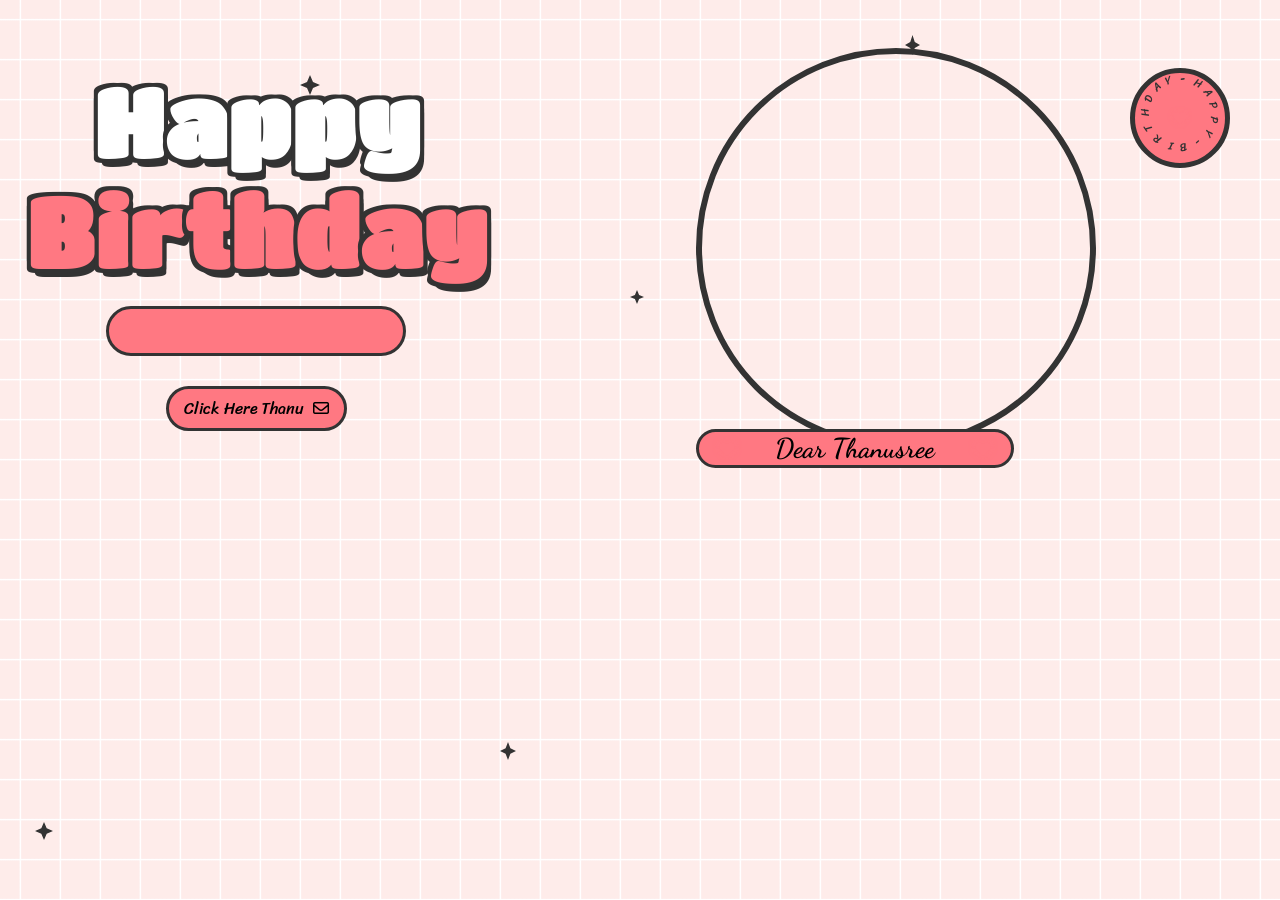
==== index.html @ cd105cba "Thanu birthday.html" ====
<!DOCTYPE html>
<html lang="en">

<head>
    <meta charset="UTF-8">
    <meta name="viewport" content="width=device-width, initial-scale=1.0">
    <meta name="title" content="Happy Birthday Website 2.0 | Aoudumber Bade">
    <meta name="github" content="https://github.com/Aoudumber-Bade">
    <title>Thanu Birthday</title>
    <link rel="stylesheet" href="style.css">
    <link rel="stylesheet" href="https://cdnjs.cloudflare.com/ajax/libs/font-awesome/6.5.1/css/all.min.css"
        integrity="sha512-DTOQO9RWCH3ppGqcWaEA1BIZOC6xxalwEsw9c2QQeAIftl+Vegovlnee1c9QX4TctnWMn13TZye+giMm8e2LwA=="
        crossorigin="anonymous" referrerpolicy="no-referrer" />
    <link
        href="https://fonts.googleapis.com/css2?family=Dancing+Script:wght@500;700&family=Poppins:wght@400;600&display=swap"
        rel="stylesheet">
    <script src="https://code.jquery.com/jquery-3.7.1.min.js"
        integrity="sha256-/JqT3SQfawRcv/BIHPThkBvs0OEvtFFmqPF/lYI/Cxo=" crossorigin="anonymous"></script>
</head>

<body>
    <div id="wrapper">
        <div class="flag__birthday">
            <img src="./images/1.png" alt="" width="350" class="flag__left">
            <img src="./images/1.png" alt="" width="350" class="flag__right">
        </div>
        <div class="content">
            <div class="left">
                <div class="title">
                    <h1 class="happy">
                        <span style="--t: 4s;">H</span>
                        <span style="--t: 4.2s;">a</span>
                        <span style="--t: 4.4s;">p</span>
                        <span style="--t: 4.6s;">p</span>
                        <span style="--t: 4.8s;">y</span>
                    </h1>
                    <h1 class="birthday">
                        <span style="--t: 5s;">B</span>
                        <span style="--t: 5.2s;">i</span>
                        <span style="--t: 5.4s;">r</span>
                        <span style="--t: 5.6s;">t</span>
                        <span style="--t: 5.8s;">h</span>
                        <span style="--t: 6s;">d</span>
                        <span style="--t: 6.2s;">a</span>
                        <span style="--t: 6.4s;">y</span>
                    </h1>
                    <div class="hat">
                        <img src="./images/hat.png" alt="" width="130">
                    </div>
                </div>
                <div class="date__of__birth">
                    <span></span>
                </div>
                <div class="btn">
                    <button id="btn__letter">
                        <div class="mail">
                            Click Here Thanu
                            <i class="fa-regular fa-envelope"></i>
                        </div>
                    </button>

                </div>
            </div>
            <div class="right">
                <div class="box__account">
                    <div class="image">
                        <img src="./images/unnamed.png" alt="">
                    </div>
                    <div class="name">
                        <i class="fa-solid fa-heart"></i>
                        <span>Dear Thanusree</span>
                        <i class="fa-solid fa-heart"></i>
                    </div>
                    <div class="balloon_one">
                        <img width="100px" src="./images/balloon1.png" alt="">
                    </div>
                    <div class="balloon_two">
                        <img width="100px" src="./images/balloon2.png" alt="">
                    </div>
                </div>
                <div class="cricle">
                    <div class="text__cricle">
                        <span style="--i: 1;">h</span>
                        <span style="--i: 2;">a</span>
                        <span style="--i: 3;">p</span>
                        <span style="--i: 4;">p</span>
                        <span style="--i: 5;">y</span>
                        <span style="--i: 6;">-</span>
                        <span style="--i: 7;">b</span>
                        <span style="--i: 8;">i</span>
                        <span style="--i: 9;">r</span>
                        <span style="--i: 10;">t</span>
                        <span style="--i: 11;">h</span>
                        <span style="--i: 12;">d</span>
                        <span style="--i: 13;">a</span>
                        <span style="--i: 14;">y</span>
                        <span style="--i: 15;">-</span>
                    </div>
                    <i class="fa-solid fa-heart"></i>
                </div>
            </div>
        </div>
        <div class="decorate_star star1" style="--t: 15s;"></div>
        <div class="decorate_star star2" style="--t: 15.2s;"></div>
        <div class="decorate_star star3" style="--t: 15.4s;"></div>
        <div class="decorate_star star4" style="--t: 15.6s;"></div>
        <div class="decorate_star star5" style="--t: 15.8s;"></div>
        <div class="decorate_flower--one" style="--t: 15s;">
            <img width="20" src="./images/decorate_flower.png" alt="">
        </div>
        <div class="decorate_flower--two" style="--t: 15.3s;">
            <img width="20" src="./images/decorate_flower.png" alt="">
        </div>
        <div class="decorate_flower--three" style="--t: 15.6s;">
            <img width="20" src="./images/decorate_flower.png" alt="">
        </div>
        <div class="decorate_bottom">
            <img src="./images/decorate.png" alt="" width="100">
        </div>
        <div class="smiley__icon">
            <img src="./images/smiley_icon.png" alt="" width="100">
        </div>


        <div class="boxMail">
            <i class="fa-solid fa-xmark"></i>
            <div class="boxMail-container">
                <div class="card1">
                    <div class="userImg">
                        <img src="images/unnamed.png" alt="">
                    </div>
                    <h4 class="username">To: Yellamma 💖<span class="underline"></span></h4>

                    <h3>Happy Birthday</h3>
                    <div class="imageCute">
                        <img src="cute1.png" alt="">
                    </div>
                </div>
                <div class="card2">
                    <div class="card2-content">
                        <h3>To You!</h3>
                        <h2>Happy birthday 🥳🎂🥳 Yellamma the day you come into my life I was not really much attached to
                            you but day by day you became close to my heart . most importent person in my life. I
                            wish I could remove some of the pain from your life which you are bearing alone. But you're
                            always welcome 🤗 you can talk anytime you want to talk specially those which you can't say
                            to others. And this year your all dreams come true . i miss you a lot. 
                             I am wishing you happy birthday. 🎈🎂🎈  Thanu. Don't be Sad ok be happy 😌
                    
                        </h2>

                        <div class="imageCute2">
                            <img src="cute2.png" alt="">
                        </div>
                    </div>
                </div>
            </div>
        </div>
    </div>

</body>
<script>
    let datetxt = "27 May";
    let datatxtletter = "My love. You are a very special girl. I always silently thank you for coming into my life. Today, I wish you all the best, lots of health, and lots of joy. I always hope we will celebrate many more birthdays like this together. Happy birthday to you.💕";
    let titleLetter = "To you";
    let charArrDate = datetxt.split('');
    let charArrDateLetter = datatxtletter.split('');
    let charArrTitle = titleLetter.split('');
    let currentIndex = 0;
    let currentIndexLetter = 0;
    let currentIndexTitle = 0;
    let date__of__birth = document.querySelector(".date__of__birth span");
    let text__letter = document.querySelector(".text__letter p");
    setTimeout(function () {
        timeDatetxt = setInterval(function () {
            if (currentIndex < charArrDate.length) {
                date__of__birth.textContent += charArrDate[currentIndex];
                currentIndex++;
            }
            else {
                let i = document.createElement("i");
                i.className = "fa-solid fa-star"
                document.querySelector(".date__of__birth").prepend(i)
                document.querySelector(".date__of__birth").appendChild(i.cloneNode(true))
                clearInterval(timeDatetxt)
            }
        }, 100)
    }, 12000)

    var intervalContent;
    var intervalTitle;
    $("#btn__letter").on("click", function () {
        $(".box__letter").slideDown()
        setTimeout(function () {
            $(".letter__border").slideDown();
        }, 1000)
        setTimeout(function () {
            intervalTitle = setInterval(function () {
                if (currentIndexTitle < charArrTitle.length) {
                    document.querySelector(".title__letter").textContent += charArrTitle[currentIndexTitle];
                    let i = document.createElement("i");
                    i.className = "fa-solid fa-heart"
                    document.querySelector(".title__letter").appendChild(i)
                    currentIndexTitle++;
                }
                else {
                    clearInterval(intervalTitle)
                }
            }, 100)
        }, 2000)
        setTimeout(function () {
            document.querySelector("#heart__letter").classList.add("animationOp");
            document.querySelector(".love__img").classList.add("animationOp");
            document.querySelector("#mewmew").classList.add("animationOp");
        }, 2800)
        setTimeout(function () {
            document.querySelectorAll(".heart").forEach((item) => {
                item.classList.add("animation")
            })
        }, 3500)
        setTimeout(function () {
            intervalContent = setInterval(function () {
                if (currentIndexLetter < charArrDateLetter.length) {
                    text__letter.textContent += charArrDateLetter[currentIndexLetter];
                    currentIndexLetter++;
                }
                else {
                    clearInterval(intervalContent)
                }
            }, 50)
        }, 6000)
    })
    $(".close").on("click", function () {
        clearInterval(intervalContent)
        document.querySelector(".title__letter").textContent = "";
        text__letter.textContent = "";
        currentIndexLetter = 0
        currentIndexTitle = 0
        document.querySelector("#heart__letter").classList.remove("animationOp");
        document.querySelector(".love__img").classList.remove("animationOp");
        document.querySelector("#mewmew").classList.remove("animationOp");
        document.querySelectorAll(".heart").forEach((item) => {
            item.classList.remove("animation")
        })
        $(".box__letter").slideUp();
        $(".letter__border").slideUp();
    })



    let mailBox = document.querySelector('.mail')
    let boxmail = document.querySelector('.boxMail')
    var close = document.querySelector('.fa-xmark')
    mailBox.onclick = function () {
        mailBox.classList.toggle('active')
        boxmail.classList.add('active')
    }

    close.addEventListener('click', function () {
        boxmail.classList.remove('active')
    })
</script>

</html>
---- style.css ----
@import url('https://fonts.googleapis.com/css2?family=Coiny&family=Titan+One&display=swap');
@import url('https://fonts.googleapis.com/css2?family=Nerko+One&family=Sriracha&display=swap');
@import url('https://fonts.googleapis.com/css2?family=Dancing+Script:wght@700&display=swap');
*{
    padding: 0;
    margin: 0;
    box-sizing: border-box;
}
:root{
    --color-pink: #feecea;
    --color-white: #fff;
    --color-black: #333;
    --color-text-pink: #FF7882;
    --color-heart: #FF7882;
    --color-bg-letter: #fff8e4;
    --color-border: #DACCBF;
}
html{
    height: 100%;
}
body {
    position: relative;
    font-size: 16px;
    margin: 0;
    padding: 0;
    height: 100%;
    background-image:linear-gradient(var(--color-pink), var(--color-pink));
}
#wrapper{
    position: relative;
    background-color: transparent;
    background-image: linear-gradient(0deg, transparent 24%, rgba(255, 255, 255, 1) 25%, rgba(255, 255, 255, 1) 26%, transparent 27%, transparent 74%, rgba(255, 255, 255, 1) 75%, rgba(255, 255, 255, 1) 76%, transparent 77%, transparent), linear-gradient(90deg, transparent 24%, rgba(255, 255, 255, 1) 25%, rgba(255, 255, 255,1) 26%, transparent 27%, transparent 74%, rgba(255, 255, 255, 1) 75%, rgba(255, 255, 255, 1) 76%, transparent 77%, transparent);
    height:100%;
    background-size:80px 80px;
    overflow: hidden;
    z-index: 1;
}
.flag__birthday{
    display: flex;
    justify-content: space-between;
    transform: translateY(-200px);
    animation: translateYFlag 1.5s 2s forwards;
}
@keyframes translateYFlag{
    to{
        transform: translateY(-10px);
    }
}
.flag__birthday .flag__left{
    transform: rotate(-10deg) translate(-20px,30px);
}
.flag__birthday .flag__right{
    transform: rotate(10deg) translate(20px,30px) scaleX(-1);
}
.content{
    width: 100%;
    position: relative;
    display: flex;
    padding-top: 3rem;
}
.content .left, .content .right{
    position: relative;
    display: flex;
    flex-direction: column;
    justify-content: center;
    align-items: center;
}
.content .left{
    width: 40%;
}
.content .right{
    width: 60%;
}
.left .btn{
    transform: scale(0);
    animation: scaleCricle 2s 16s forwards ease-in-out;
}
#btn__letter{
    position: relative;
    margin-top: 30px;
    background-color: var(--color-text-pink);
    outline: none;
    padding: 5px 15px;
    font-size: 1rem;
    border-radius: 50px;
    border: 3px solid var(--color-black);
    font-family: "Sriracha", cursive;
    display: flex;
    align-items: center;
    justify-content: center;
    cursor: pointer;
    z-index: 2;
    transform: scale(1);
    transition: all .5s ease-in-out;
}
#btn__letter:active{
    transform: scale(0.7);
}
#btn__letter i{
    margin-left: 5px;
}
#btn__letter:hover{
    border-color: var(--color-heart);
    background-color: var(--color-heart);
    color: #fff;
    box-shadow: rgba(0, 0, 0, 0.24) 0px 3px 8px;
}

#btn__letter:hover i{
    animation: rotateHeart 1s infinite linear;
}
@keyframes rotateHeart{
    0%,50%, 100%{
        transform: rotate(0deg);
    }
    25%{
        transform: rotate(12deg);
    }
    75%{
        transform: rotate(-12deg);
    }
}
.title{
    position: relative;
    width: 100%;
    display: flex;
    justify-content: center;
    font-family: "Titan One", sans-serif;
    font-size: 3rem;
    flex-direction: column;
    perspective: 1000px;
}
.title .happy, .title .birthday{
    position: relative;
    text-shadow: 4px 4px var(--color-black), 
                -4px 4px var(--color-black), 
                4px -4px var(--color-black), 
                -4px -4px var(--color-black), 
                4px 8px 0 var(--color-black);
    font-weight: bold;
    display: flex;
    justify-content: center;
}
.title .happy{
    color: var(--color-white);
}
.title .happy span, .title .birthday span{
    transform: translateY(50px);
    opacity: 0;
    visibility: hidden;
    animation: txtTranslateY .5s var(--t) forwards;
}
@keyframes txtTranslateY{
    100%{
        transform: translateY(0);
        opacity: 1;
        visibility: visible;
    }
}
.title .birthday{
    color: var(--color-text-pink);
}

.title .hat{
    position: absolute;
    right: 45px;
    top: -350px;
    transform: rotate(-40deg);
    z-index: -1;
    animation: topHat 4s 7s forwards ease;
}
@keyframes topHat{
    20%, 30%{
        top: -30px;
        transform-origin: left;
        transform: rotate(-40deg);
    }
    35%, 100%{
        top: -30px;
        transform: rotate(0deg);
    }
}
.date__of__birth, .name{
    display: flex;
    justify-content:space-around;
    align-items: center;
    background-color: var(--color-text-pink);
    border-radius: 50px;
    margin-top: 20px;
    font-family: "Sriracha", cursive;
    
}
.date__of__birth{
    border: 3px solid var(--color-black);
    position: relative;
    transform: translateY(-100px);
    z-index: -1;
    opacity: 0;
    visibility: hidden;
    width: 0px;
    animation: dateOfBirth 5s 9s forwards;
}
@keyframes dateOfBirth{
    20%,40%{
        width: 0px;
        height: 0;
        transform: translateY(0px);
        opacity: 1;
        visibility: visible;
    }
    45%{
        transform: translateY(0px);
        opacity: 1;
        visibility: visible;
        width: 300px;
        height: 0px;
    }
    50%,100%{
        transform: translateY(0px);
        opacity: 1;
        visibility: visible;
        width: 300px;
        height: 50px;
    }
}
.name{
    position: absolute;
    padding: 0px 20px;
    bottom: -20px;
    border: 3px solid var(--color-black);
    font-family: 'Dancing Script', cursive;
}
.date__of__birth span, .name span{
    font-weight: bold;
    margin: 0px 40px;
}
.date__of__birth span{
    font-size: 1.2rem;
}
.name span{
    font-size: 1.7rem;
}
.right .box__account{
    position: relative;
    transform: translateY(700px);
    animation: topBoxImage 8s 7s forwards ease-in;
}
@keyframes topBoxImage{
    to{
        transform: translateY(0);
    }
}
.content .right .image{
    position: relative;
    width: 400px;
    height: 400px;
    border-radius: 50%;
    overflow: hidden;
    display: flex;
    align-items: center;
    border: 6px solid var(--color-black);
}
.content .right .image img{
    width: 100%;
    object-fit: cover;

}
.cricle{
    position: absolute;
    top: 20px;
    right: 50px;
    display: flex;
    justify-content: center;
    align-items: center;
    transform: scale(0);
    animation: scaleCricle 3s 15s forwards ease-in-out;
}
@keyframes scaleCricle {
    0%{
        transform: scale(0);
    }
    10%{
        transform: scale(1.3);
    }
    20%{
        transform: scale(0.7);
    }
    30%,100%{
        transform: scale(1);
    }

}
.text__cricle{
    width: 100px;
    height: 100px;
    background-color: var(--color-text-pink);
    border-radius: 50%;
    border: 5px solid var(--color-black);
    display: flex;
    justify-content: center;
    align-items: center;
    animation: rotateCricle 5s linear infinite;
}
@keyframes rotateCricle{
    to{
        transform: rotate(360deg);
    }
}
.text__cricle span{
    top: 0%;
    left: 50%;
    position: absolute;
    color: var(--color-black);
    transform: rotate(calc(var(--i) * 24deg));
    transform-origin: 0 45px;
    font-family: "Sriracha", cursive;
    text-transform: uppercase;
    font-size: 0.7rem;
}
.fa-heart{
    color: var(--color-heart);
    filter: drop-shadow(0 0 3px var(--color-heart));
    animation: scaleHeart 1s infinite linear;
}
.cricle .fa-heart{
    position: absolute;
    transform: scale(0.85);
}
@keyframes scaleHeart{
    50%{
        transform: scale(1.2);
    }
}
.right .balloon_one{
    position: absolute;
    top: -70px;
    left: -70px;
    animation: balloon1 2s infinite linear;
}
@keyframes balloon1{
    0%, 50%,100%{
        transform-origin: bottom right;
        transform: rotate(0deg);
    }
    25%{
        transform-origin: bottom right;
        transform: rotate(3deg);
    }
    75%{
        transform-origin: bottom right;
        transform: rotate(-3deg);
    }
}
.right .balloon_two{
    position: absolute;
    top: 170px;
    right: -65px;
    z-index: -1;
    transform: rotate(10deg);
    animation: balloon2 2s infinite linear;
}
@keyframes balloon2 {
    0%,50%,100%{
        transform-origin: bottom left;
        transform: rotate(10deg);
    }
    25%{
        transform-origin: bottom left;
        transform: rotate(7deg);
    }
    75%{
        transform-origin: bottom left;
        transform: rotate(13deg);
    }
}

.decorate_star{
    position: absolute;
    transform: scale(0);
    background-color: var(--color-black);
    clip-path: polygon(0 50%, 35% 35%, 50% 0, 65% 35%, 100% 50%, 65% 65%, 50% 100%, 35% 65%);
    animation: scaleCricle 3s var(--t) forwards, 
            scaleStar 2s 16s infinite ease-in-out;
}
.decorate_star.star1{
    width: 20px;
    height: 20px;
    top: 75px;
    left: 300px;
}
.decorate_star.star2{
    width: 15px;
    height: 20px;
    top: 35px;
    right: 360px;
}
.decorate_star.star3{
    width: 14px;
    height: 14px;
    top: 290px;
    left: 630px;
}
.decorate_star.star4{
    width: 18px;
    height: 18px;
    bottom: 60px;
    left: 35px;
}
.decorate_star.star5{
    width: 16px;
    height: 18px;
    bottom: 140px;
    left: 500px;
}
@keyframes scaleStar {
    25%{
        transform: scale(0.8);
    }
    50%{
        transform: scale(1.1);
    }
}
.decorate_bottom{
    position: absolute;
    right: 0;
    bottom: -10px;
}
.decorate_flower--one{
    position: absolute;
    top: 250px;
    left: 50px;
    transform: scale(0);
    animation: scaleCricle 3s var(--t) forwards ease-in-out;
}
.decorate_flower--two{
    position: absolute;
    top: 225px;
    left: 540px;
    transform: scale(0);
    animation: scaleCricle 3s var(--t) forwards ease-in-out;
}
.decorate_flower--three{
    position: absolute;
    top: 150px;
    right: 235px;
    transform: scale(0);
    animation: scaleCricle 3s var(--t) forwards ease-in-out;
}
.smiley__icon{
    position: absolute;
    bottom: 180px;
    left: 600px;
    transform: scale(0);
    animation: scaleCricle 3s 15s forwards ease-in-out;
}


.box__letter{
    position: fixed;
    top: 0;
    left: 0;
    background-color: rgba(0,0,0,.5);
    width: 100%;
    height: 100%;
    z-index: 10;
    display: none;
}
.box__letter .letter__border{
    position: absolute;
    width: 55vw;
    height: 450px;
    background-color: var(--color-white);
    border-radius: 27px;
    padding: 17px;
    box-shadow: rgba(0, 0, 0, 0.24) 0px 3px 8px;
    top: 50%;
    left: 50%;
    transform: translate(-50%,-50%);
    display: none;
}
.letter__border .close{
    position: absolute;
    right: -10px;
    top: -10px;
    width: 30px;
    height: 30px;
    background-color: var(--color-white);
    border-radius: 50%;
    display: flex;
    justify-content: center;
    align-items: center;
    box-shadow: rgba(99, 99, 99, 0.2) 0px 2px 8px 0px;
    cursor: pointer;
}
.letter__border .letter{
    width: 100%;
    height: 100%;
    background-color: var(--color-bg-letter);
    border-radius: 10px;
    padding-top: 15px;
}
.letter__border .letter .title__letter{
    text-align: center;
    font-family: 'Dancing Script', cursive;
    font-weight: bold;
    font-size: 2.4rem;
}
.title__letter .fa-solid{
    margin-left: 5px;
    font-size: 1.3rem;
}
.letter__border .letter .content__letter{
    position: relative;
    width: 100%;
    height: 100%;
    display: flex;
    padding-top: 1.5rem;
    padding-bottom: 70px;
}
.letter__border .letter .content__letter .left{
    position: relative;
    width: 50%;
    height: 100%;
    padding: 1.7rem;
    border-right: 3px solid var(--color-border);
}
.content__letter .left #heart__letter{
    opacity: 0;
    width: 100%;
}
#heart__letter.animationOp{
    animation: opacityHeart 1s 1s forwards;
}
@keyframes opacityHeart{
    to{
        opacity: 1;
    }
}
.content__letter .left .heart{
    position: absolute;
    opacity: 0;
}
.content__letter .left .heart.animation{
    animation: scaleHeartLetter 1s var(--t) infinite ease-in-out;
}
@keyframes scaleHeartLetter{
    0%{
        opacity: 1;
        transform: scale(0);
    }
    10%{
        opacity: 1;
        transform: scale(1.3);
    }
    20%{
        opacity: 1;
        transform: scale(0.7);
    }
    30%,100%{
        opacity: 1;
        transform: scale(1);
    }
    
}
.content__letter .left .heart_1{
    top: 90px;
    left: 30px;
}
.content__letter .left .heart_2{
    top: 20px;
    right: 70px;
}
.content__letter .left .heart_3{
    bottom: 50px;
    left: 145px;
}
.content__letter .left .heart_4{
    top: 140px;
    right: 35px;
}
.content__letter .right{
    position: relative;
    width: 50%;
}
.content__letter .right .love__img{
    opacity: 0;
    position: absolute;
    right: 20px;
    top: -100px;
}
.love__img.animationOp{
    animation: opacityHeart 1s 1s forwards;
}
.content__letter .right .text__letter{
    margin-top: 60px;
    padding: 20px 15px 10px 15px;
    font-family: 'Dancing Script', cursive;
    font-size: 1.3rem;
}
.content__letter .right #mewmew{
    position: absolute;
    bottom: 0;
    right: 0;
    opacity: 0;
}
#mewmew.animationOp{
    animation: opacityHeart 1s 1s forwards;
}


#copy {
    position: fixed;
    bottom: 12px;
    left: 50%;
    transform: translateX(-50%);
    font-size: 1rem;
}

#copy a {
    text-decoration: none;
    color: #191919d7;
}

#copy p {
    color: #4275ff;
    text-align: center;
    font-weight: 700;
    cursor: pointer;
}



@media screen and (max-width: 658px)   {

    .flag__birthday .flag__left {
        transform: rotate(-10deg) translate(-119px,3px);
    }

    .flag__birthday .flag__right {
        transform: rotate(10deg) translate(-106px,39px) scaleX(-1);
    }

    .content {
        width: 100%;
        position: relative;
        display: flex;
        flex-direction: column;
        justify-content: center;
        gap: 25px;
        align-items: center;
        padding-top: 2rem;
    }

    .title {
        position: relative;
        width: 100%;
        display: flex;
        justify-content: center;
        font-family: "Titan One", sans-serif;
        font-size: 1.5rem;
        letter-spacing: 8px;
        flex-direction: column;
        perspective: 1000px;
    }

    #btn__letter {
        position: relative;
        margin-top: 17px;
        width: 209px;
        background-color: var(--color-text-pink);
        outline: none;
        padding: 6px 4px;
        font-size: 1rem;
        border-radius: 50px;
        border: 3px solid var(--color-black);
        font-family: "Sriracha", cursive;
        display: flex;
        align-items: center;
        justify-content: center;
        cursor: pointer;
        z-index: 2;
        /* transform: scale(1); */
        transition: all .5s ease-in-out;
    }

    .cricle {
        position: absolute;
        top: 10px;
        right: -54px;
        display: flex;
        justify-content: center;
        align-items: center;
        transform: scale(0);
        animation: scaleCricle 3s 15s forwards ease-in-out;
    }

    .title .hat {
        position: absolute;
        right: -98px;
        top: -51px !important;
        transform: rotate(-40deg);
        z-index: -1;
        animation: topHat 4s 7s forwards ease;
    }

    .box__letter .letter__border {
        position: absolute;
        width: 90vw;
        height: 315px;
        background-color: var(--color-white);
        border-radius: 27px;
        padding: 17px;
        box-shadow: rgba(0, 0, 0, 0.24) 0px 3px 8px;
        top: 50%;
        left: 50%;
        transform: translate(-50%,-50%);
        display: none;
    }

    .letter__border .letter {
        width: 100%;
        height: 100%;
        background-color: var(--color-bg-letter);
        border-radius: 10px;
        padding-top: 15px;
    }

    .letter__border .letter .title__letter {
        text-align: center;
        font-family: 'Dancing Script', cursive;
        font-weight: bold;
        font-size: 1.4rem;
    }

    .letter__border .letter .content__letter {
        position: relative;
        width: 100%;
        height: 100%;
        display: flex;
        padding-top: .7rem;
        padding-bottom: 70px;
    }

    .content__letter .right .text__letter {
        margin-top: -14px;
        padding: 20px 15px 10px 15px;
        font-family: 'Dancing Script', cursive;
        font-size: .8rem;
    }

    .content__letter .right .love__img {
        opacity: 0;
        position: absolute;
        right: 126px;
        top: 167px;
    }

    .love__img img {
 
            width: 84px;

    }

    .content .right .image {
        position: relative;
        width: 200px;
        height: 200px;
        border-radius: 50%;
        overflow: hidden;
        display: flex;
        align-items: center;
        border: 6px solid var(--color-black);
    }

    .name {
        position: absolute;
        padding: 0px 3px;
        bottom: -6px;
        border: 3px solid var(--color-black);
    }

    .name span {
        font-size: 1rem;
    }

    .right .balloon_one {
        position: absolute;
        top: 10px;
        left: -77px;
        animation: balloon1 2s infinite linear;
    }

    .right .balloon_one img{
        width: 76px !important;
    }


}







.boxMail{
    position: fixed;
    background: rgb(0, 0, 0, 0.8);
    width: 100%;
    height: 100%;
    opacity: 0;
    top: 0;
    display: flex;
    justify-content: center;
    align-items: center;
    transform: scale(0.3);
    visibility: hidden;
    transition: all 0.5s;
    z-index: 100000000;
}
.boxMail.active{
    opacity: 1;
    visibility: visible;
    transform: scale(1);
}
.boxMail .boxMail-container{
    position: absolute;
    width: 750px;
    height: 500px;
    display: flex;
    margin: 0;
    transform: scale(0.9);
    -webkit-perspective: 2000px;
    perspective: 2000px;
    transition: all 0.5s;
}
.boxMail .boxMail-container:hover{
    transform: rotate(-5deg);
    filter: drop-shadow(0 0 10px #FF7882);
}
.boxMail .boxMail-container:hover .card1{
    transform: translate(-187px, -250px) rotateY(-140deg);
}
.boxMail .boxMail-container .card1,
.boxMail .boxMail-container .card2{
    position: absolute;
    width: 100%;
    height: 100%;
    top: 50%;
    left: 50%;
    transform: translate(-50%, -50%);
    border: 1px solid black;
}
.boxMail .boxMail-container .card1 {
    position: absolute;
    width: 50%;
    height: 100%;
    background: linear-gradient(to right, #FF7882, #FF7882 63%);
    color: white;
    display: flex;
    justify-content: center;
    align-items: center;
    flex-direction: column;
}
.boxMail-container .card1{
    z-index: 1;
    -webkit-transform-style: preserve-3d;
    transform-style: preserve-3d;
    transform-origin: left;
    transition: all 1s ease-in-out;
}
.boxMail .boxMail-container .card1 .userImg{
    position: relative;
    width: 80px;
    height: 80px;
    background-color: white;
    border-radius: 50%;
    overflow: hidden;
    border: 2px solid white;
    cursor: pointer;
    margin-bottom: 20px;
}
.boxMail .boxMail-container .card1 .userImg img{
    position: absolute;
    object-fit: cover;
    width: calc(100%);
    height: calc(100%);
}
.boxMail .boxMail-container .card1 h3{
    font-family: 'Dancing Script', cursive;
    font-size: 40px;
    text-transform: uppercase;
    width: 80%;
    text-align: center;
    line-height: 1.5;
    letter-spacing: 5px;
    transform: rotate(-5deg);
    text-shadow: 0 0 5px white,
                0 0 10px white;
}
.boxMail .boxMail-container .card2{
    position: relative;
    width: 50%;
    height: 100%;
    background: linear-gradient(to right, #e0e0e0, #ffffff 30%);
    -webkit-transform-style: preserve-3d;
    transform-style: preserve-3d;
    transform-origin: left;
    transition: all 1s;
}
.boxMail .boxMail-container .card2 .card2-content {
    width: 100%;
    height: 100%;
    position: relative;
    background-color: #FF7882;
    transition: all 1s;
    overflow: hidden;
    font-family: "Inter", serif;
    color: #fff;
}
.boxMail .boxMail-container:hover .card2-content{
    transform: translate(20px, 20px);
    box-shadow: -1px -1px 5px rgb(0, 0, 0, 0.4);
}
.boxMail .boxMail-container .card2 h3{
    font-family: 'Dancing Script', cursive;
    padding: 20px 0px 10px 60px;
    opacity: 0;
    visibility: hidden;
    font-size: 25px;
    text-shadow: 0 0 8px #FF7882;
}
.boxMail .boxMail-container .card2:hover h3{
    animation: texth3 3s forwards;
    animation-delay: 2s;
    transition: 1s;
}
@keyframes texth3{
    0%{
        opacity: 1;
        visibility: visible;
        padding: 20px 0px 10px 60px;
    }
    100%{
        opacity: 1;
        visibility: visible;
        padding: 20px 0px 10px 152px; 
    }
}
.boxMail .boxMail-container .card2 h2{
    font-family: 'Dancing Script', cursive;
    padding: 0px 20px;
    text-indent: 20px;
    font-size: 22px;
    opacity: 0;
}
.boxMail .boxMail-container .card2:hover h2{
    animation: texth2 2s forwards;
    animation-delay: 4s;
    transition: 1s;
}
@keyframes texth2{
    0%{
        opacity: 0;
    }
    100%{
        opacity: 1;
    }
}
.boxMail .boxMail-container .card2 .card2-content .imageCute2{
    position: absolute;
    top: 5px;
    left: 20px;
    opacity: 0;
    transition: 1s;
}
.boxMail .boxMail-container .card2 .card2-content:hover .imageCute2{
    animation: cute3 1s linear infinite,
                cute4 3s 2s forwards;
    animation-delay: 2s;
    transition: 1s;
}
@keyframes cute3{
    0%{
        opacity: 1;
        transform: rotate(0deg);
    }
    25%{
        opacity: 1;
        transform: rotate(5deg);
    }
    50%{
        opacity: 1;
        transform: rotate(0deg);
    }
    75%{
        opacity: 1;
        transform: rotate(-5deg);
    }
    100%{
        opacity: 1;
        transform: rotate(0deg);
    }
}
@keyframes cute4{
    0%{
        left: 20px;
    }
    100%{
        left: 100px;
    }
}
.boxMail .boxMail-container .card2 .card2-content .imageCute2 img{
    width: 40px;
}
.boxMail .fa-xmark{
    position: fixed;
    top: 0;
    right: 0;
    font-size: 30px;
    padding: 10px 25px;
    cursor: pointer;
    color: white;
    z-index: 10000000000000000;
}
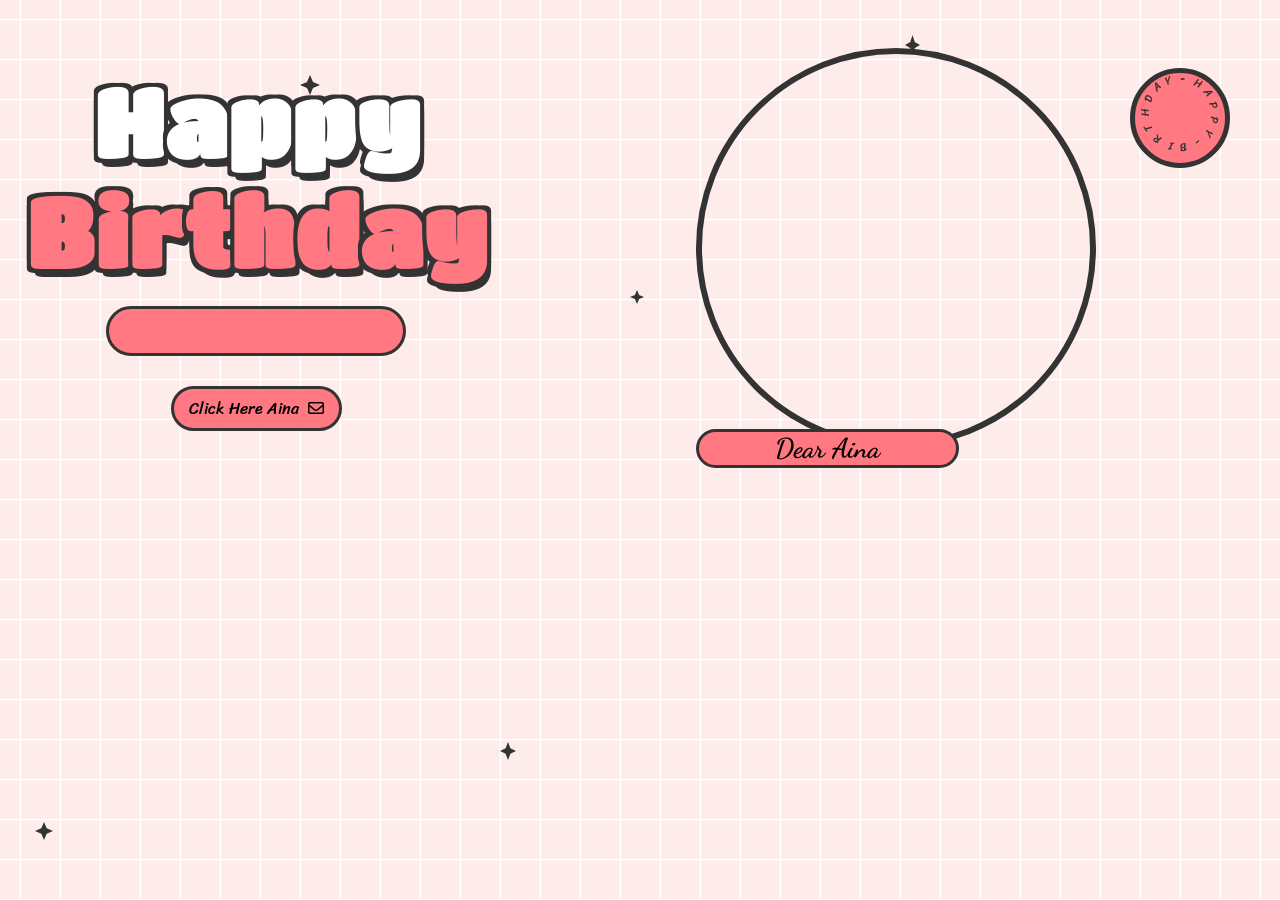
==== commit 67676b23: "Change name references from Mehwish to Aina" ====
--- a/index.html
+++ b/index.html
@@ -6,7 +6,7 @@
     <meta name="viewport" content="width=device-width, initial-scale=1.0">
     <meta name="title" content="Happy Birthday Website 2.0 | Aoudumber Bade">
     <meta name="github" content="https://github.com/Aoudumber-Bade">
-    <title>Thanu Birthday</title>
+    <title>Mehwish Birthday</title>
     <link rel="stylesheet" href="style.css">
     <link rel="stylesheet" href="https://cdnjs.cloudflare.com/ajax/libs/font-awesome/6.5.1/css/all.min.css"
         integrity="sha512-DTOQO9RWCH3ppGqcWaEA1BIZOC6xxalwEsw9c2QQeAIftl+Vegovlnee1c9QX4TctnWMn13TZye+giMm8e2LwA=="
@@ -54,7 +54,7 @@
                 <div class="btn">
                     <button id="btn__letter">
                         <div class="mail">
-                            Click Here Thanu
+                            Click Here Aina
                             <i class="fa-regular fa-envelope"></i>
                         </div>
                     </button>
@@ -68,7 +68,7 @@
                     </div>
                     <div class="name">
                         <i class="fa-solid fa-heart"></i>
-                        <span>Dear Thanusree</span>
+                        <span>Dear Aina</span>
                         <i class="fa-solid fa-heart"></i>
                     </div>
                     <div class="balloon_one">
@@ -129,7 +129,7 @@
                     <div class="userImg">
                         <img src="images/unnamed.png" alt="">
                     </div>
-                    <h4 class="username">To: Yellamma 💖<span class="underline"></span></h4>
+                    <h4 class="username">To: Aina 💖<span class="underline"></span></h4>
 
                     <h3>Happy Birthday</h3>
                     <div class="imageCute">
@@ -139,13 +139,13 @@
                 <div class="card2">
                     <div class="card2-content">
                         <h3>To You!</h3>
-                        <h2>Happy birthday 🥳🎂🥳 Yellamma the day you come into my life I was not really much attached to
-                            you but day by day you became close to my heart . most importent person in my life. I
+                        <h2>Happy birthday 🥳🎂🥳 chanda the day you come into my life I was not really much attached to
+                            you but day by day you became close to my heart . And now you are truly my younger sister. I
                             wish I could remove some of the pain from your life which you are bearing alone. But you're
                             always welcome 🤗 you can talk anytime you want to talk specially those which you can't say
-                            to others. And this year your all dreams come true . i miss you a lot. 
-                             I am wishing you happy birthday. 🎈🎂🎈  Thanu. Don't be Sad ok be happy 😌
-                    
+                            to others. And this year your all dreams come true . I wish that your
+                            brother could wish you but if couldn't wish on him behalf I am wishing you happy birthday
+                            🎈🎂🎈 sana . Don't be Sad ok be happy 😌
                         </h2>
 
                         <div class="imageCute2">
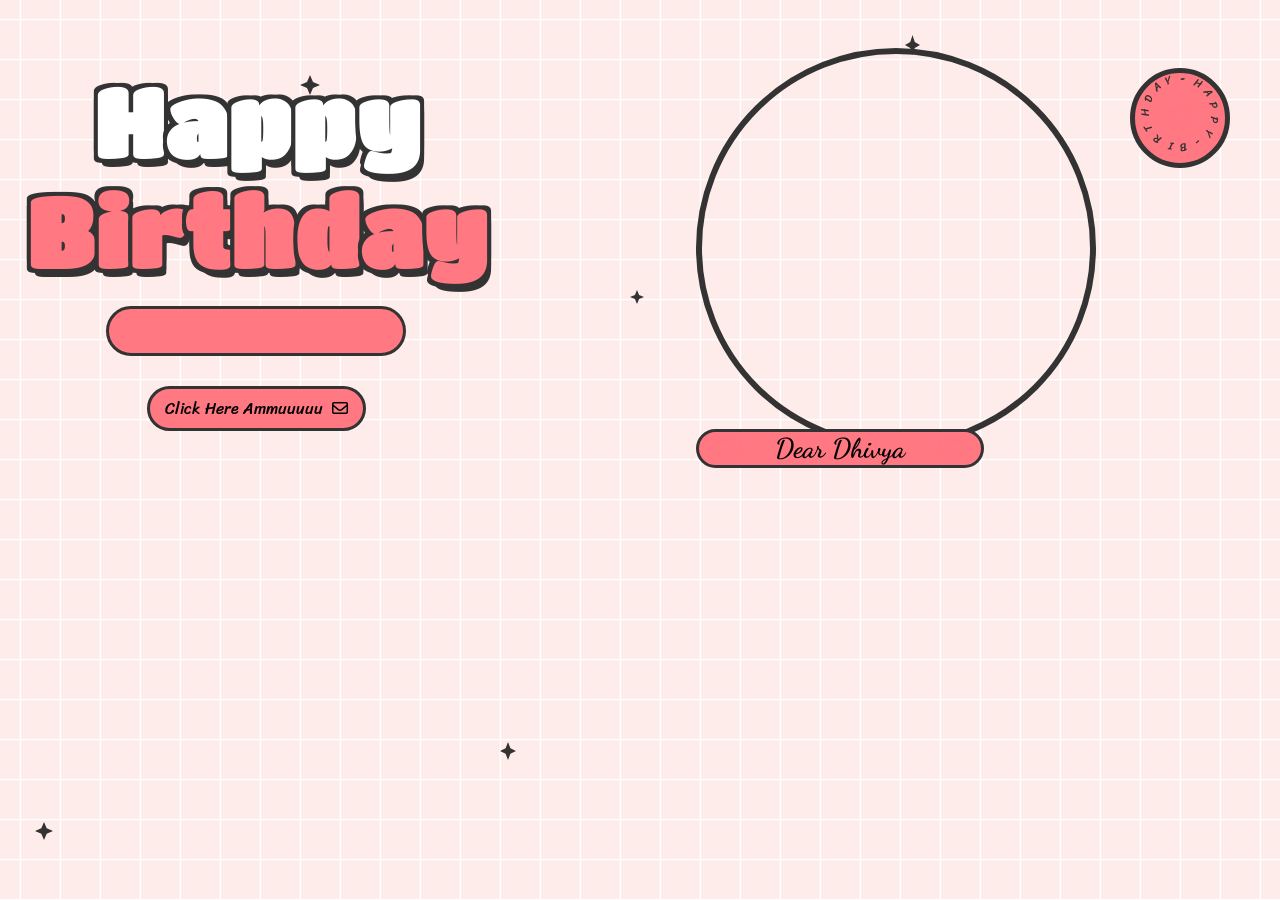
==== commit 036f87f0: "Update index.html" ====
--- a/index.html
+++ b/index.html
@@ -6,7 +6,7 @@
     <meta name="viewport" content="width=device-width, initial-scale=1.0">
     <meta name="title" content="Happy Birthday Website 2.0 | Aoudumber Bade">
     <meta name="github" content="https://github.com/Aoudumber-Bade">
-    <title>Mehwish Birthday</title>
+    <title>Dhivya Birthday</title>
     <link rel="stylesheet" href="style.css">
     <link rel="stylesheet" href="https://cdnjs.cloudflare.com/ajax/libs/font-awesome/6.5.1/css/all.min.css"
         integrity="sha512-DTOQO9RWCH3ppGqcWaEA1BIZOC6xxalwEsw9c2QQeAIftl+Vegovlnee1c9QX4TctnWMn13TZye+giMm8e2LwA=="
@@ -54,7 +54,7 @@
                 <div class="btn">
                     <button id="btn__letter">
                         <div class="mail">
-                            Click Here Aina
+                            Click Here Ammuuuuu
                             <i class="fa-regular fa-envelope"></i>
                         </div>
                     </button>
@@ -68,7 +68,7 @@
                     </div>
                     <div class="name">
                         <i class="fa-solid fa-heart"></i>
-                        <span>Dear Aina</span>
+                        <span>Dear Dhivya</span>
                         <i class="fa-solid fa-heart"></i>
                     </div>
                     <div class="balloon_one">
@@ -129,7 +129,7 @@
                     <div class="userImg">
                         <img src="images/unnamed.png" alt="">
                     </div>
-                    <h4 class="username">To: Aina 💖<span class="underline"></span></h4>
+                    <h4 class="username">To: Dhivya 💖<span class="underline"></span></h4>
 
                     <h3>Happy Birthday</h3>
                     <div class="imageCute">
@@ -139,13 +139,12 @@
                 <div class="card2">
                     <div class="card2-content">
                         <h3>To You!</h3>
-                        <h2>Happy birthday 🥳🎂🥳 chanda the day you come into my life I was not really much attached to
-                            you but day by day you became close to my heart . And now you are truly my younger sister. I
+                        <h2>Happy birthday 🥳🎂🥳 ammu the day you come into my life I was not really much attached to
+                            you but day by day you became close to my heart . I
                             wish I could remove some of the pain from your life which you are bearing alone. But you're
                             always welcome 🤗 you can talk anytime you want to talk specially those which you can't say
-                            to others. And this year your all dreams come true . I wish that your
-                            brother could wish you but if couldn't wish on him behalf I am wishing you happy birthday
-                            🎈🎂🎈 sana . Don't be Sad ok be happy 😌
+                            to others. And this year your all dreams come true .  I am wishing you happy birthday
+                            🎈🎂🎈  . Don't be Sad ok be happy 😌
                         </h2>
 
                         <div class="imageCute2">
@@ -159,7 +158,7 @@
 
 </body>
 <script>
-    let datetxt = "27 May";
+    let datetxt = "06 july";
     let datatxtletter = "My love. You are a very special girl. I always silently thank you for coming into my life. Today, I wish you all the best, lots of health, and lots of joy. I always hope we will celebrate many more birthdays like this together. Happy birthday to you.💕";
     let titleLetter = "To you";
     let charArrDate = datetxt.split('');
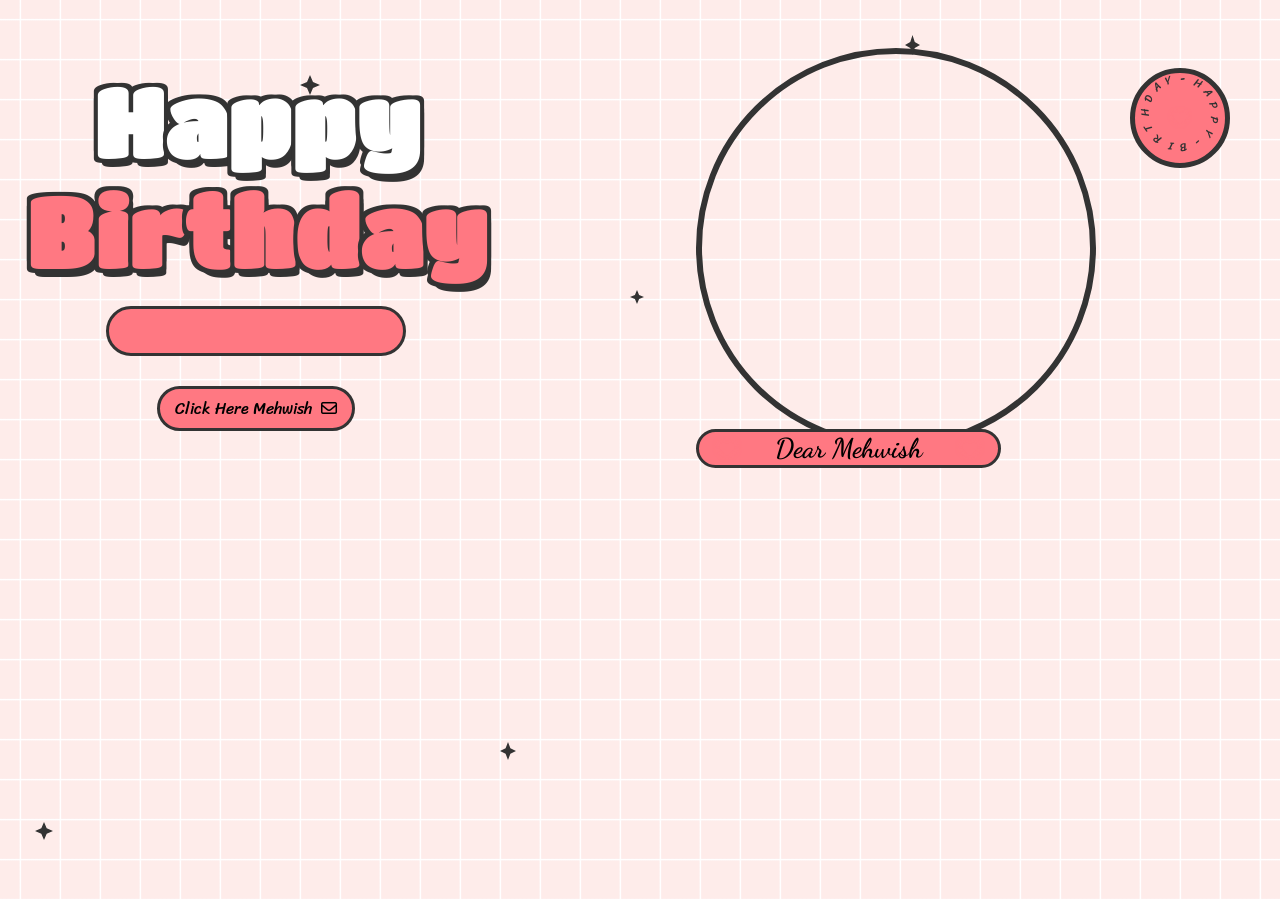
==== commit d98ad1a0: "Update index.html" ====
--- a/index.html
+++ b/index.html
@@ -6,7 +6,7 @@
     <meta name="viewport" content="width=device-width, initial-scale=1.0">
     <meta name="title" content="Happy Birthday Website 2.0 | Aoudumber Bade">
     <meta name="github" content="https://github.com/Aoudumber-Bade">
-    <title>Dhivya Birthday</title>
+    <title>Mehwish Birthday</title>
     <link rel="stylesheet" href="style.css">
     <link rel="stylesheet" href="https://cdnjs.cloudflare.com/ajax/libs/font-awesome/6.5.1/css/all.min.css"
         integrity="sha512-DTOQO9RWCH3ppGqcWaEA1BIZOC6xxalwEsw9c2QQeAIftl+Vegovlnee1c9QX4TctnWMn13TZye+giMm8e2LwA=="
@@ -54,7 +54,7 @@
                 <div class="btn">
                     <button id="btn__letter">
                         <div class="mail">
-                            Click Here Ammuuuuu
+                            Click Here Mehwish
                             <i class="fa-regular fa-envelope"></i>
                         </div>
                     </button>
@@ -68,7 +68,7 @@
                     </div>
                     <div class="name">
                         <i class="fa-solid fa-heart"></i>
-                        <span>Dear Dhivya</span>
+                        <span>Dear Mehwish</span>
                         <i class="fa-solid fa-heart"></i>
                     </div>
                     <div class="balloon_one">
@@ -129,7 +129,7 @@
                     <div class="userImg">
                         <img src="images/unnamed.png" alt="">
                     </div>
-                    <h4 class="username">To: Dhivya 💖<span class="underline"></span></h4>
+                    <h4 class="username">To: Mehwish 💖<span class="underline"></span></h4>
 
                     <h3>Happy Birthday</h3>
                     <div class="imageCute">
@@ -139,12 +139,13 @@
                 <div class="card2">
                     <div class="card2-content">
                         <h3>To You!</h3>
-                        <h2>Happy birthday 🥳🎂🥳 ammu the day you come into my life I was not really much attached to
-                            you but day by day you became close to my heart . I
+                        <h2>Happy birthday 🥳🎂🥳 chanda the day you come into my life I was not really much attached to
+                            you but day by day you became close to my heart . And now you are truly my younger sister. I
                             wish I could remove some of the pain from your life which you are bearing alone. But you're
                             always welcome 🤗 you can talk anytime you want to talk specially those which you can't say
-                            to others. And this year your all dreams come true .  I am wishing you happy birthday
-                            🎈🎂🎈  . Don't be Sad ok be happy 😌
+                            to others. And this year your all dreams come true . I wish that your
+                            brother could wish you but if couldn't wish on him behalf I am wishing you happy birthday
+                            🎈🎂🎈 sana . Don't be Sad ok be happy 😌
                         </h2>
 
                         <div class="imageCute2">
@@ -158,7 +159,7 @@
 
 </body>
 <script>
-    let datetxt = "06 july";
+    let datetxt = "12 JULY";
     let datatxtletter = "My love. You are a very special girl. I always silently thank you for coming into my life. Today, I wish you all the best, lots of health, and lots of joy. I always hope we will celebrate many more birthdays like this together. Happy birthday to you.💕";
     let titleLetter = "To you";
     let charArrDate = datetxt.split('');
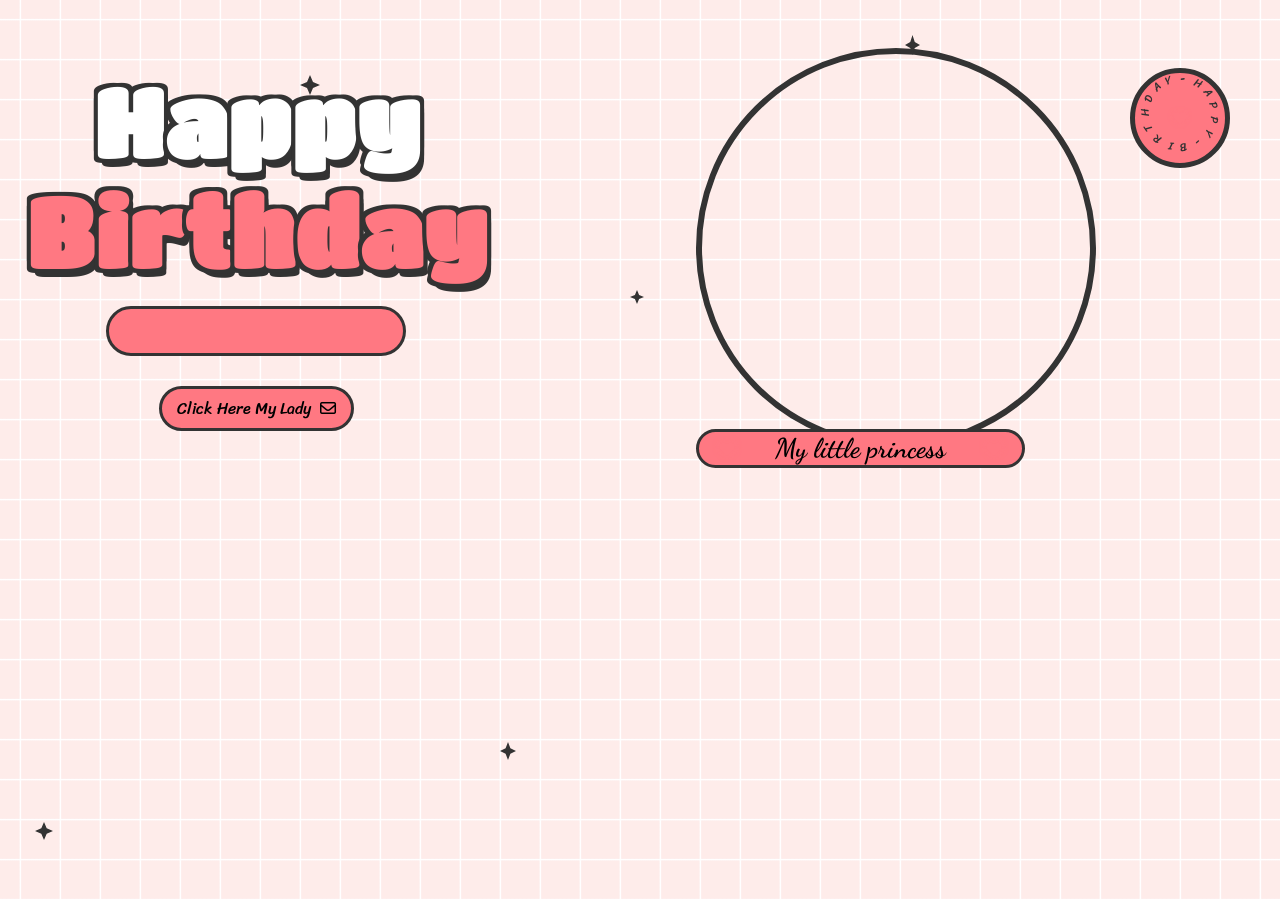
==== commit 0222e336: "Update index.html" ====
--- a/index.html
+++ b/index.html
@@ -4,9 +4,9 @@
 <head>
     <meta charset="UTF-8">
     <meta name="viewport" content="width=device-width, initial-scale=1.0">
-    <meta name="title" content="Happy Birthday Website 2.0 | Aoudumber Bade">
+    <meta name="title" content="Happy Anniversary Website 2.0 | Aoudumber Bade">
     <meta name="github" content="https://github.com/Aoudumber-Bade">
-    <title>Mehwish Birthday</title>
+    <title>Happy Anniversary</title>
     <link rel="stylesheet" href="style.css">
     <link rel="stylesheet" href="https://cdnjs.cloudflare.com/ajax/libs/font-awesome/6.5.1/css/all.min.css"
         integrity="sha512-DTOQO9RWCH3ppGqcWaEA1BIZOC6xxalwEsw9c2QQeAIftl+Vegovlnee1c9QX4TctnWMn13TZye+giMm8e2LwA=="
@@ -54,7 +54,7 @@
                 <div class="btn">
                     <button id="btn__letter">
                         <div class="mail">
-                            Click Here Mehwish
+                            Click Here My Lady 
                             <i class="fa-regular fa-envelope"></i>
                         </div>
                     </button>
@@ -68,7 +68,7 @@
                     </div>
                     <div class="name">
                         <i class="fa-solid fa-heart"></i>
-                        <span>Dear Mehwish</span>
+                        <span>My little princess </span>
                         <i class="fa-solid fa-heart"></i>
                     </div>
                     <div class="balloon_one">
@@ -129,9 +129,9 @@
                     <div class="userImg">
                         <img src="images/unnamed.png" alt="">
                     </div>
-                    <h4 class="username">To: Mehwish 💖<span class="underline"></span></h4>
-
-                    <h3>Happy Birthday</h3>
+                    <h4 class="username">To: MY Mithila 💖<span class="underline"></span></h4>
+
+                    <h3>Happy Anniversary</h3>
                     <div class="imageCute">
                         <img src="cute1.png" alt="">
                     </div>
@@ -139,13 +139,15 @@
                 <div class="card2">
                     <div class="card2-content">
                         <h3>To You!</h3>
-                        <h2>Happy birthday 🥳🎂🥳 chanda the day you come into my life I was not really much attached to
-                            you but day by day you became close to my heart . And now you are truly my younger sister. I
-                            wish I could remove some of the pain from your life which you are bearing alone. But you're
-                            always welcome 🤗 you can talk anytime you want to talk specially those which you can't say
-                            to others. And this year your all dreams come true . I wish that your
-                            brother could wish you but if couldn't wish on him behalf I am wishing you happy birthday
-                            🎈🎂🎈 sana . Don't be Sad ok be happy 😌
+                        <h2>Happy anniversary 🥳🎂🥳 MY SWEETHEART dekty dekty pura 1 ta bosor par hoae gelo tai na heheh kmny kory din mas coly gelo ter e pailam na kintu ai 1 ta bosor sudu amni amni coly jao nai kintu
+                            onk sundor memory o amra banaici amdr first kiss first hug tmr hat dhora tmr sathy ghura khawa r por park a giya onk rides 
+                             utha. ABR ak sathy hasa ak sathy kanna kora mon kharap hoily aka onno ka support kora .ami tmky sara jibon ar jonny chai mithila ami ro onk sundor moments create kortyt chai timo amr valo basa  
+                            🤗 Tmr amr koliza amr akta matro bow amr sokol santir karon tumi ..tumi aso bolae ami ato dur asty parci janooo ....mithila ami tmk aro support korty chai help korty chao valo basty chai 
+                            tmky ami onkkkkkkkkkkkkkk valo basi hoy to tmny ami pokash korty pari na but ami onk valo basi MITHILA 
+                            tmr mon ta kharap thakly amr o valo lagy na tumr mhuk a ami sob somoy oi hasi ta dekty chai oi ta jeno haray na jae 
+                                FROM PICKO 
+                        
+                        
                         </h2>
 
                         <div class="imageCute2">
@@ -159,8 +161,9 @@
 
 </body>
 <script>
-    let datetxt = "12 JULY";
-    let datatxtletter = "My love. You are a very special girl. I always silently thank you for coming into my life. Today, I wish you all the best, lots of health, and lots of joy. I always hope we will celebrate many more birthdays like this together. Happy birthday to you.💕";
+    let datetxt = "19 july";
+    let datatxtletter = "My love. You are a very special girl. I always silently thank you for coming into my life. Today, I wish you all the best, lots of health, and lots of joy. I always hope we will celebrate many more anniversary like this 
+                           
     let titleLetter = "To you";
     let charArrDate = datetxt.split('');
     let charArrDateLetter = datatxtletter.split('');
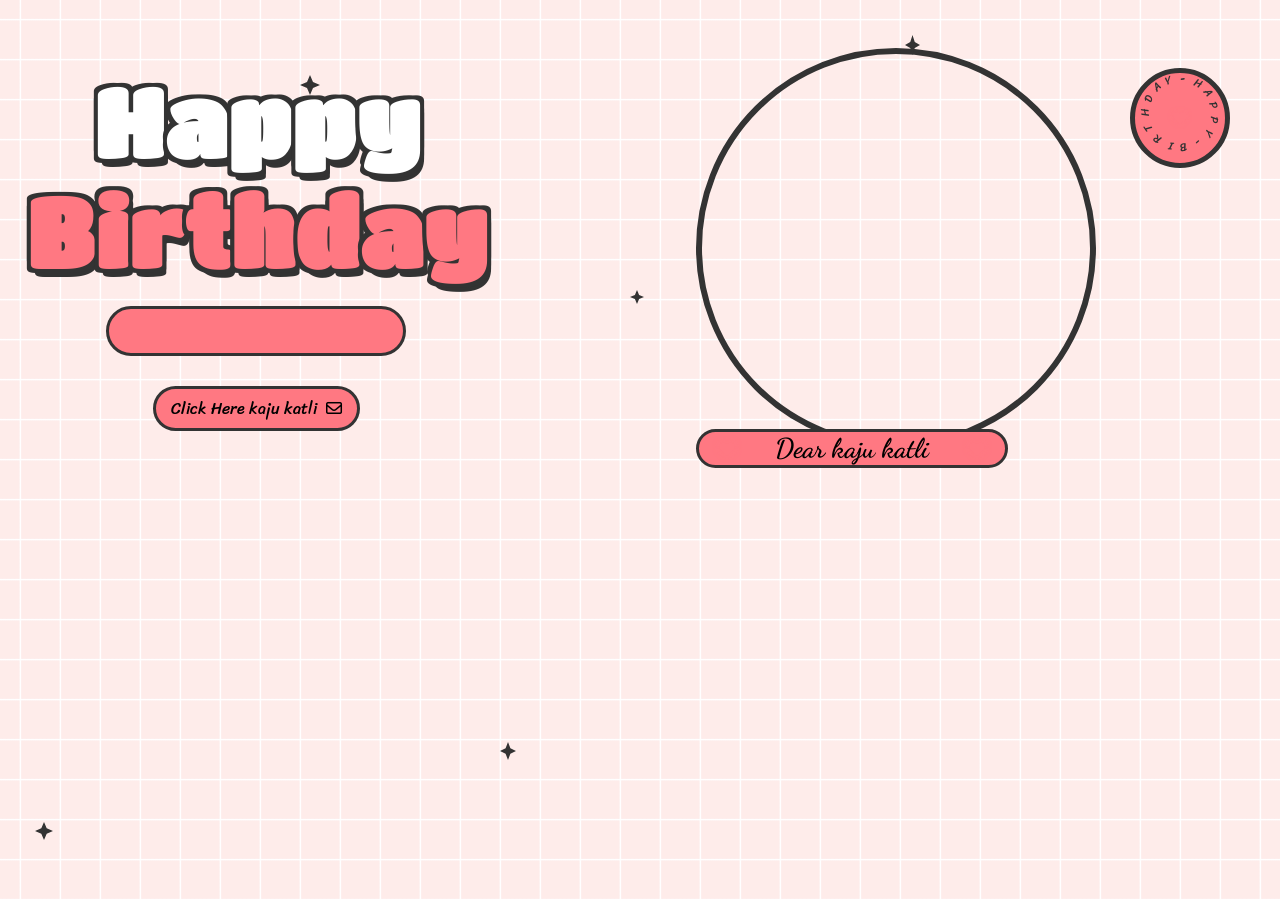
==== commit c5bc5c70: "Merge 9425ca445563523b9e647d35d068855b95c3d31f into 1261e404f6d9a4feb4df05ba9592e2231107ac25" ====
--- a/index.html
+++ b/index.html
@@ -4,9 +4,9 @@
 <head>
     <meta charset="UTF-8">
     <meta name="viewport" content="width=device-width, initial-scale=1.0">
-    <meta name="title" content="Happy Anniversary Website 2.0 | Aoudumber Bade">
+    <meta name="title" content="Happy Birthday Website 2.0 | Aoudumber Bade">
     <meta name="github" content="https://github.com/Aoudumber-Bade">
-    <title>Happy Anniversary</title>
+    <title>kaju katli Birthday</title>
     <link rel="stylesheet" href="style.css">
     <link rel="stylesheet" href="https://cdnjs.cloudflare.com/ajax/libs/font-awesome/6.5.1/css/all.min.css"
         integrity="sha512-DTOQO9RWCH3ppGqcWaEA1BIZOC6xxalwEsw9c2QQeAIftl+Vegovlnee1c9QX4TctnWMn13TZye+giMm8e2LwA=="
@@ -54,7 +54,7 @@
                 <div class="btn">
                     <button id="btn__letter">
                         <div class="mail">
-                            Click Here My Lady 
+                            Click Here kaju katli
                             <i class="fa-regular fa-envelope"></i>
                         </div>
                     </button>
@@ -68,7 +68,7 @@
                     </div>
                     <div class="name">
                         <i class="fa-solid fa-heart"></i>
-                        <span>My little princess </span>
+                        <span>Dear kaju katli</span>
                         <i class="fa-solid fa-heart"></i>
                     </div>
                     <div class="balloon_one">
@@ -129,9 +129,9 @@
                     <div class="userImg">
                         <img src="images/unnamed.png" alt="">
                     </div>
-                    <h4 class="username">To: MY Mithila 💖<span class="underline"></span></h4>
-
-                    <h3>Happy Anniversary</h3>
+                    <h4 class="username">To: kaju katli 💖<span class="underline"></span></h4>
+
+                    <h3>Happy Advance Birthday</h3>
                     <div class="imageCute">
                         <img src="cute1.png" alt="">
                     </div>
@@ -139,15 +139,12 @@
                 <div class="card2">
                     <div class="card2-content">
                         <h3>To You!</h3>
-                        <h2>Happy anniversary 🥳🎂🥳 MY SWEETHEART dekty dekty pura 1 ta bosor par hoae gelo tai na heheh kmny kory din mas coly gelo ter e pailam na kintu ai 1 ta bosor sudu amni amni coly jao nai kintu
-                            onk sundor memory o amra banaici amdr first kiss first hug tmr hat dhora tmr sathy ghura khawa r por park a giya onk rides 
-                             utha. ABR ak sathy hasa ak sathy kanna kora mon kharap hoily aka onno ka support kora .ami tmky sara jibon ar jonny chai mithila ami ro onk sundor moments create kortyt chai timo amr valo basa  
-                            🤗 Tmr amr koliza amr akta matro bow amr sokol santir karon tumi ..tumi aso bolae ami ato dur asty parci janooo ....mithila ami tmk aro support korty chai help korty chao valo basty chai 
-                            tmky ami onkkkkkkkkkkkkkk valo basi hoy to tmny ami pokash korty pari na but ami onk valo basi MITHILA 
-                            tmr mon ta kharap thakly amr o valo lagy na tumr mhuk a ami sob somoy oi hasi ta dekty chai oi ta jeno haray na jae 
-                                FROM PICKO 
-                        
-                        
+                        <h2>Happy birthday advance to kaju katli 😋😋 the day you come into my life I was not really much attached to
+                            you but day by day you became close to my heart . And now you are truly my bst freind for me. I
+                            wish I could remove some of the pain from your life which you are bearing alone. But you're
+                            always welcome 🤗 you can talk anytime you want to talk specially those which you can't say
+                            to others and i will always there for you my freind. And this year your all dreams come true and yeah i wish and pray that . I wish that your
+                          i hope and pray that you will achieve everything you want in your life . Don't be Sad ok be happy in your life.
                         </h2>
 
                         <div class="imageCute2">
@@ -161,9 +158,8 @@
 
 </body>
 <script>
-    let datetxt = "19 july";
-    let datatxtletter = "My love. You are a very special girl. I always silently thank you for coming into my life. Today, I wish you all the best, lots of health, and lots of joy. I always hope we will celebrate many more anniversary like this 
-                           
+    let datetxt = "31 july";
+    let datatxtletter = "My love. You are a very special girl. I always silently thank you for coming into my life. Today, I wish you all the best, lots of health, and lots of joy. I always hope we will celebrate many more birthdays like this together. Happy birthday to you.💕";
     let titleLetter = "To you";
     let charArrDate = datetxt.split('');
     let charArrDateLetter = datatxtletter.split('');
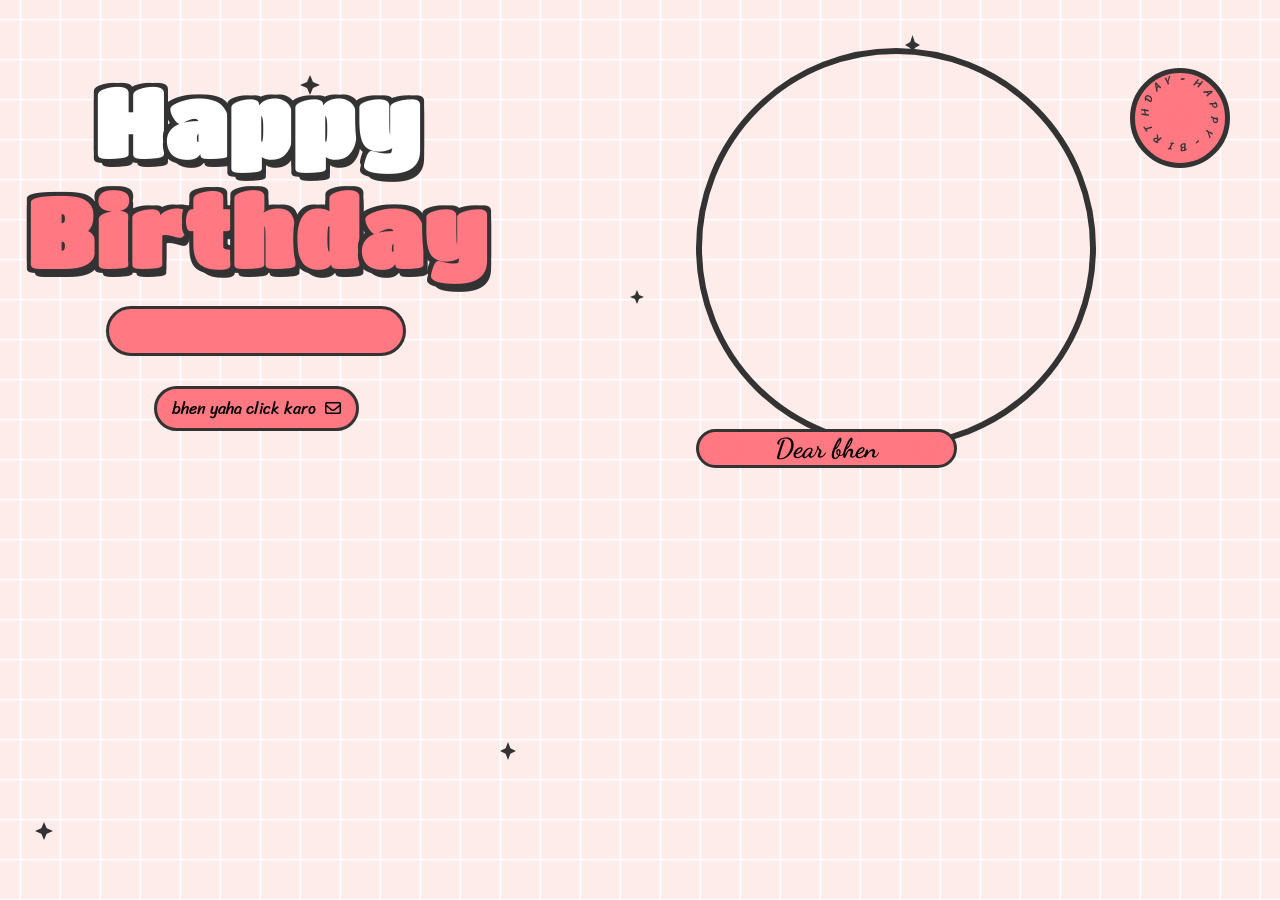
==== commit 4a9351ab: "Update index.html" ====
--- a/index.html
+++ b/index.html
@@ -6,7 +6,7 @@
     <meta name="viewport" content="width=device-width, initial-scale=1.0">
     <meta name="title" content="Happy Birthday Website 2.0 | Aoudumber Bade">
     <meta name="github" content="https://github.com/Aoudumber-Bade">
-    <title>kaju katli Birthday</title>
+    <title>noobie Birthday</title>
     <link rel="stylesheet" href="style.css">
     <link rel="stylesheet" href="https://cdnjs.cloudflare.com/ajax/libs/font-awesome/6.5.1/css/all.min.css"
         integrity="sha512-DTOQO9RWCH3ppGqcWaEA1BIZOC6xxalwEsw9c2QQeAIftl+Vegovlnee1c9QX4TctnWMn13TZye+giMm8e2LwA=="
@@ -54,7 +54,7 @@
                 <div class="btn">
                     <button id="btn__letter">
                         <div class="mail">
-                            Click Here kaju katli
+                            bhen yaha click karo
                             <i class="fa-regular fa-envelope"></i>
                         </div>
                     </button>
@@ -68,7 +68,7 @@
                     </div>
                     <div class="name">
                         <i class="fa-solid fa-heart"></i>
-                        <span>Dear kaju katli</span>
+                        <span>Dear bhen</span>
                         <i class="fa-solid fa-heart"></i>
                     </div>
                     <div class="balloon_one">
@@ -129,9 +129,9 @@
                     <div class="userImg">
                         <img src="images/unnamed.png" alt="">
                     </div>
-                    <h4 class="username">To: kaju katli 💖<span class="underline"></span></h4>
-
-                    <h3>Happy Advance Birthday</h3>
+                    <h4 class="username">To: bhen 💖<span class="underline"></span></h4>
+
+                    <h3>Happy Birthday</h3>
                     <div class="imageCute">
                         <img src="cute1.png" alt="">
                     </div>
@@ -139,12 +139,11 @@
                 <div class="card2">
                     <div class="card2-content">
                         <h3>To You!</h3>
-                        <h2>Happy birthday advance to kaju katli 😋😋 the day you come into my life I was not really much attached to
-                            you but day by day you became close to my heart . And now you are truly my bst freind for me. I
-                            wish I could remove some of the pain from your life which you are bearing alone. But you're
-                            always welcome 🤗 you can talk anytime you want to talk specially those which you can't say
-                            to others and i will always there for you my freind. And this year your all dreams come true and yeah i wish and pray that . I wish that your
-                          i hope and pray that you will achieve everything you want in your life . Don't be Sad ok be happy in your life.
+                        <h2>generic wishes maina copy kari google sa-Wishing you a beautiful year ahead filled with grace, love, and meaningful moments.
+                           May this new chapter bring a richly blessed life and endless love your way.
+                               May God bless you always, and may you continue to be a light and blessing to others.
+                             Wishing you good health and a year full of abundance and blessings.
+                              With love
                         </h2>
 
                         <div class="imageCute2">
@@ -158,7 +157,7 @@
 
 </body>
 <script>
-    let datetxt = "31 july";
+    let datetxt = "24 july";
     let datatxtletter = "My love. You are a very special girl. I always silently thank you for coming into my life. Today, I wish you all the best, lots of health, and lots of joy. I always hope we will celebrate many more birthdays like this together. Happy birthday to you.💕";
     let titleLetter = "To you";
     let charArrDate = datetxt.split('');
